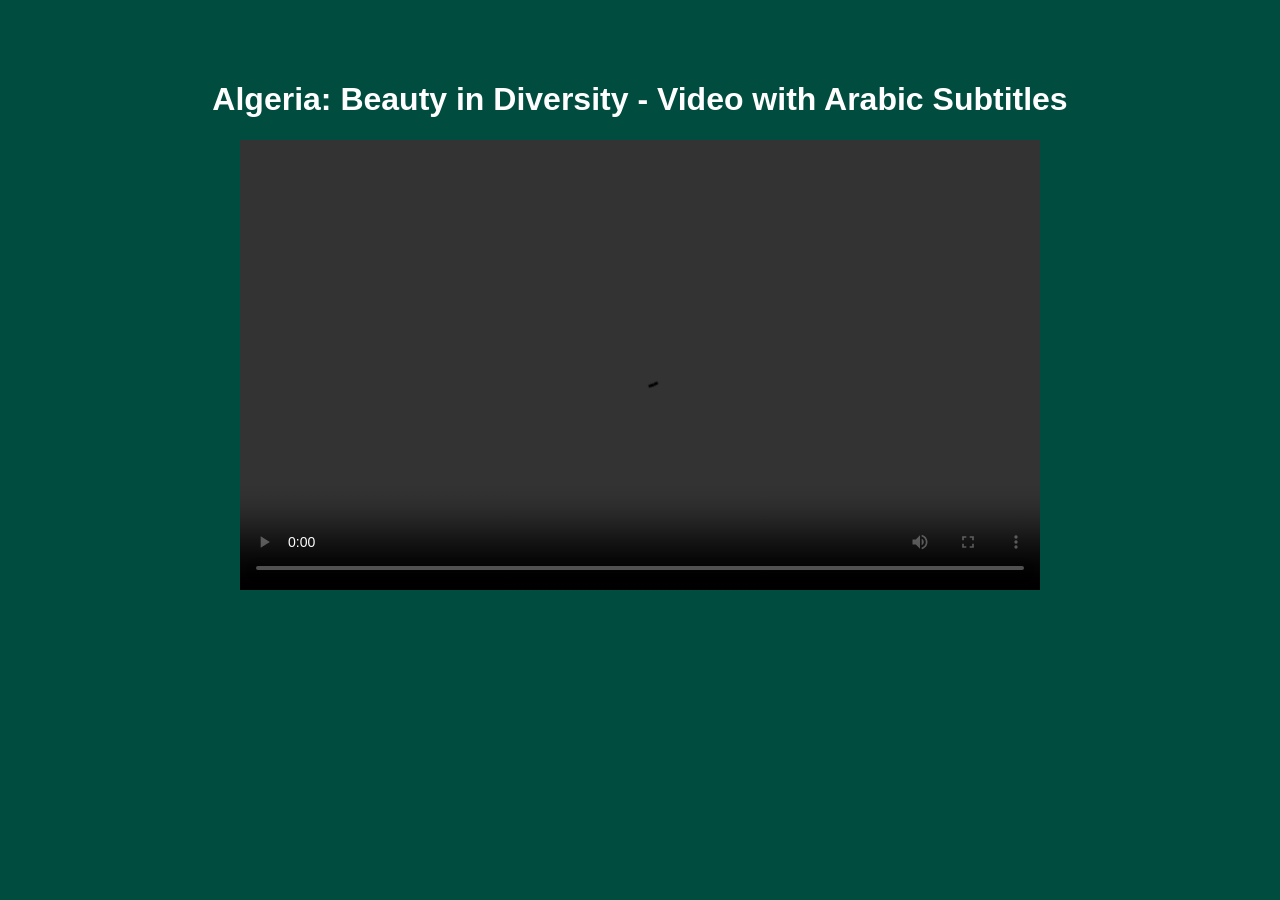
==== code.html @ 02169abb "feat: upload Algeria web project (interactive SVG map, demographic & economic charts, video subtitle" ====
﻿<!DOCTYPE html>
<html lang="fr">
<head>
    <meta charset="UTF-8">
    <meta name="viewport" content="width=device-width, initial-scale=1.0">
    <title>Algeria: Beauty in Diversity - Video with Arabic Subtitles</title>
    <link rel="stylesheet" href="style.css">
</head>
<body>

<h1>Algeria: Beauty in Diversity - Video with Arabic Subtitles</h1>

<!-- Video player with Arabic subtitles -->
<video controls width="800" height="450">
    <source src="algeria.mp4" type="video/mp4">
    <track src="subtitles_ar.vtt" kind="subtitles" srclang="ar" label="العربية" default>
    Votre navigateur ne prend pas en charge la balise vidéo.

    
</video>

</body>
</html>
---- style.css ----
﻿body {
    font-family: Arial, sans-serif;
    background-color: #004C3F; 
    color: #FFFFFF;
    margin: 0;
    padding: 0;
    display: flex;
    flex-direction: column;
    align-items: center;
    text-align: center;
    padding-top: 60px; 
}


.navbar {
    display: flex;
    justify-content: space-between;
    align-items: center;
    background-color: #333;
    color: white;
    width: 100%;
    position: fixed;
    top: 0;
    left: 0;
    padding: 15px 20px;
    z-index: 1000;
    box-shadow: 0 4px 8px rgba(0, 0, 0, 0.3);
}

.navbar a {
    color: #FFFFFF;
    font-weight: bold;
    text-decoration: none;
    font-size: 1.1em;
    margin: 0 15px;
    padding: 8px 15px;
    border-radius: 5px;
    transition: background-color 0.3s;
}

.navbar a:hover {
    background-color: #D52B1E; 
}

.search-container {
    position: relative;
}

#search-bar {
    padding: 6px 10px;
    border: none;
    border-radius: 4px;
    font-size: 1em;
    width: 200px;
}


.suggestions {
    list-style: none;
    margin: 0;
    padding: 0;
    position: absolute;
    background-color: white;
    width: 200px;
    border: 1px solid #333;
    border-radius: 0 0 4px 4px;
    max-height: 150px;
    overflow-y: auto;
    display: none;
    color: black;
}

.suggestions li {
    padding: 8px;
    cursor: pointer;
}

.suggestions li:hover {
    background-color: #D52B1E;
    color: #FFFFFF;
}


.container {
    margin: auto;
    width: 100%;
    max-width: 1200px; 
    height: auto;
    display: flex;
    justify-content: center;
    align-items: center;
    margin-top: 20px;
}

#svg-container svg {
    width: 100%;
    height: auto;
    max-width: 800px;
    border: 1px solid #ccc; 
}

#svg-container svg path {
    fill: #D52B1E; 
}

#svg-container svg path:hover {
    cursor: pointer;
    fill: #004C3F; 
}


#video-section {
    margin-top: 50px;
}

#video-section video {
    border: 8px solid #FFFFFF;
    border-radius: 10px;
    box-shadow: 0 4px 8px rgba(0, 0, 0, 0.3);
    margin-bottom: 20px;
}


footer {
    margin-top: 20px;
    padding: 10px;
    background-color: #333;
    color: #FFFFFF;
    width: 100%;
    text-align: center;
}


@media (max-width: 768px) {
    .navbar a {
        font-size: 1em;
        padding: 8px 10px;
    }

    #search-bar {
        width: 150px;
    }

    #svg-container svg {
        max-width: 100%;
    }

    #video-section video {
        width: 90%;
    }
}
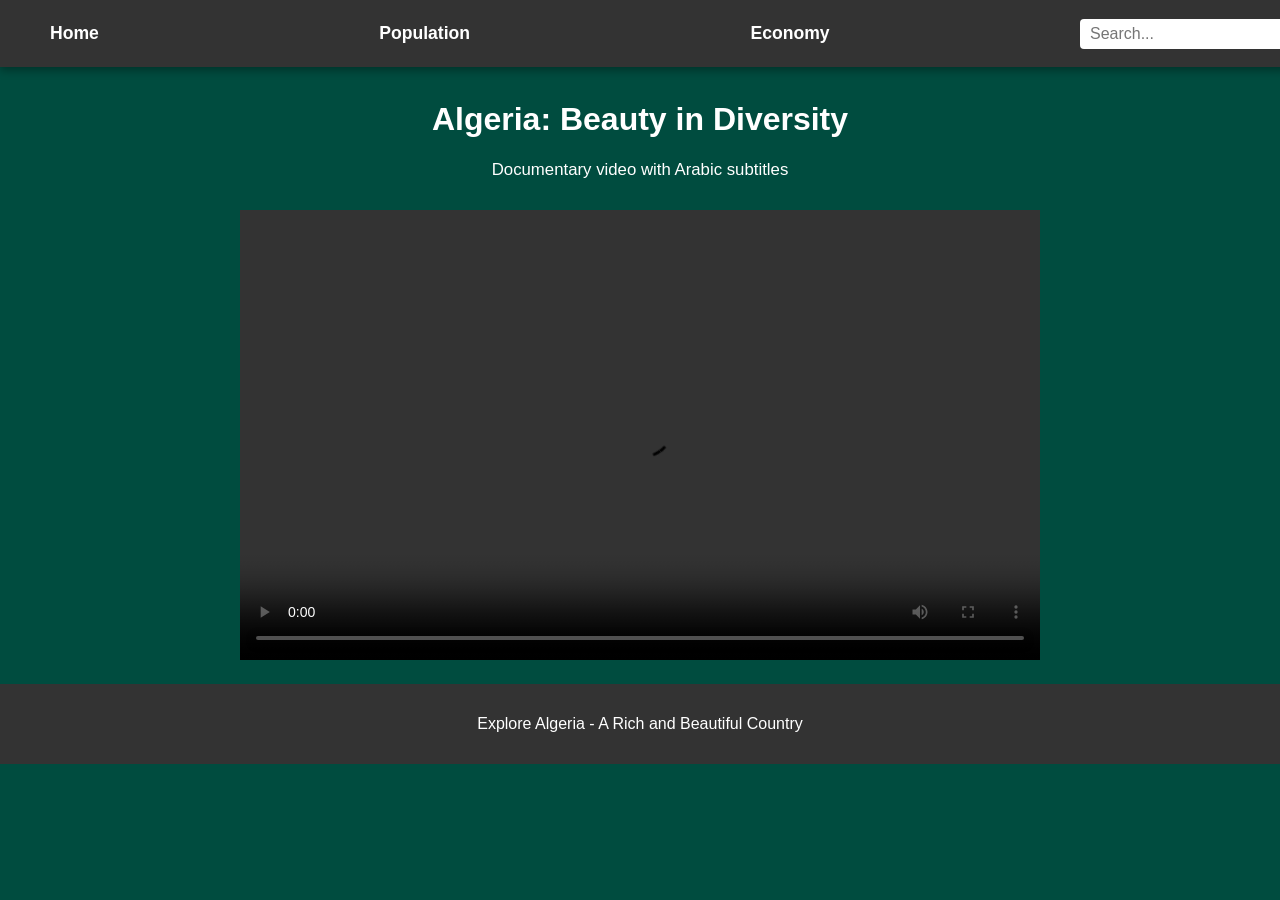
==== commit a4e7fc7b: "fix: improve canvas chart contrast, fix pie chart syntax error, and add MIT license" ====
--- a/code.html
+++ b/code.html
@@ -1,23 +1,39 @@
 ﻿<!DOCTYPE html>
-<html lang="fr">
+<html lang="en">
 <head>
     <meta charset="UTF-8">
     <meta name="viewport" content="width=device-width, initial-scale=1.0">
-    <title>Algeria: Beauty in Diversity - Video with Arabic Subtitles</title>
+    <title>Algeria: Beauty in Diversity - Video</title>
     <link rel="stylesheet" href="style.css">
 </head>
 <body>
+    <nav class="navbar">
+        <a href="MAPS OF ALGERIA.html">Home</a>
+        <a href="population.html">Population</a>
+        <a href="statistic.html">Economy</a>
+        <div class="search-container">
+            <input type="text" id="search-bar" placeholder="Search..." oninput="handleSearch()" autocomplete="off" />
+            <ul id="suggestions" class="suggestions"></ul>
+        </div>
+    </nav>
 
-<h1>Algeria: Beauty in Diversity - Video with Arabic Subtitles</h1>
+    <main style="padding: 20px; width: 100%; max-width: 900px;">
+        <h1>Algeria: Beauty in Diversity</h1>
+        <p style="margin-top: 8px; font-size: 1.05em;">Documentary video with Arabic subtitles</p>
 
-<!-- Video player with Arabic subtitles -->
-<video controls width="800" height="450">
-    <source src="algeria.mp4" type="video/mp4">
-    <track src="subtitles_ar.vtt" kind="subtitles" srclang="ar" label="العربية" default>
-    Votre navigateur ne prend pas en charge la balise vidéo.
+        <div style="margin-top: 30px;">
+            <video controls width="800" height="450">
+                <source src="algeria.mp4" type="video/mp4">
+                <track src="subtitles_ar.vtt" kind="subtitles" srclang="ar" label="العربية" default>
+                Your browser does not support HTML5 video.
+            </video>
+        </div>
+    </main>
 
-    
-</video>
+    <footer>
+        <p>Explore Algeria - A Rich and Beautiful Country</p>
+    </footer>
 
+    <script src="script.js"></script>
 </body>
 </html>
--- a/style.css
+++ b/style.css
@@ -1,6 +1,6 @@
 ﻿body {
     font-family: Arial, sans-serif;
-    background-color: #004C3F; 
+    background-color: #004C3F;
     color: #FFFFFF;
     margin: 0;
     padding: 0;
@@ -8,9 +8,8 @@
     flex-direction: column;
     align-items: center;
     text-align: center;
-    padding-top: 60px; 
+    padding-top: 60px;
 }
-
 
 .navbar {
     display: flex;
@@ -39,7 +38,7 @@
 }
 
 .navbar a:hover {
-    background-color: #D52B1E; 
+    background-color: #D52B1E;
 }
 
 .search-container {
@@ -54,7 +53,6 @@
     width: 200px;
 }
 
-
 .suggestions {
     list-style: none;
     margin: 0;
@@ -68,6 +66,8 @@
     overflow-y: auto;
     display: none;
     color: black;
+    z-index: 1001;
+    text-align: left;
 }
 
 .suggestions li {
@@ -80,11 +80,10 @@
     color: #FFFFFF;
 }
 
-
 .container {
     margin: auto;
     width: 100%;
-    max-width: 1200px; 
+    max-width: 1200px;
     height: auto;
     display: flex;
     justify-content: center;
@@ -96,18 +95,26 @@
     width: 100%;
     height: auto;
     max-width: 800px;
-    border: 1px solid #ccc; 
+    border: 1px solid #ccc;
 }
 
 #svg-container svg path {
-    fill: #D52B1E; 
+    fill: #D52B1E;
+    cursor: pointer;
+    transition: fill 0.2s;
 }
 
 #svg-container svg path:hover {
-    cursor: pointer;
-    fill: #004C3F; 
+    fill: #004C3F;
 }
 
+canvas {
+    background-color: #ffffff;
+    border-radius: 8px;
+    box-shadow: 0 4px 12px rgba(0, 0, 0, 0.3);
+    padding: 10px;
+    margin: 20px auto;
+}
 
 #video-section {
     margin-top: 50px;
@@ -118,27 +125,36 @@
     border-radius: 10px;
     box-shadow: 0 4px 8px rgba(0, 0, 0, 0.3);
     margin-bottom: 20px;
+    max-width: 90%;
 }
 
-
 footer {
-    margin-top: 20px;
-    padding: 10px;
+    margin-top: auto;
+    padding: 15px 10px;
     background-color: #333;
     color: #FFFFFF;
     width: 100%;
     text-align: center;
 }
 
+@media (max-width: 768px) {
+    .navbar {
+        flex-wrap: wrap;
+        padding: 10px;
+    }
 
-@media (max-width: 768px) {
     .navbar a {
-        font-size: 1em;
-        padding: 8px 10px;
+        font-size: 0.95em;
+        margin: 0 8px;
+        padding: 6px 10px;
     }
 
     #search-bar {
-        width: 150px;
+        width: 140px;
+    }
+
+    .suggestions {
+        width: 140px;
     }
 
     #svg-container svg {
@@ -146,6 +162,6 @@
     }
 
     #video-section video {
-        width: 90%;
+        width: 95%;
     }
 }
